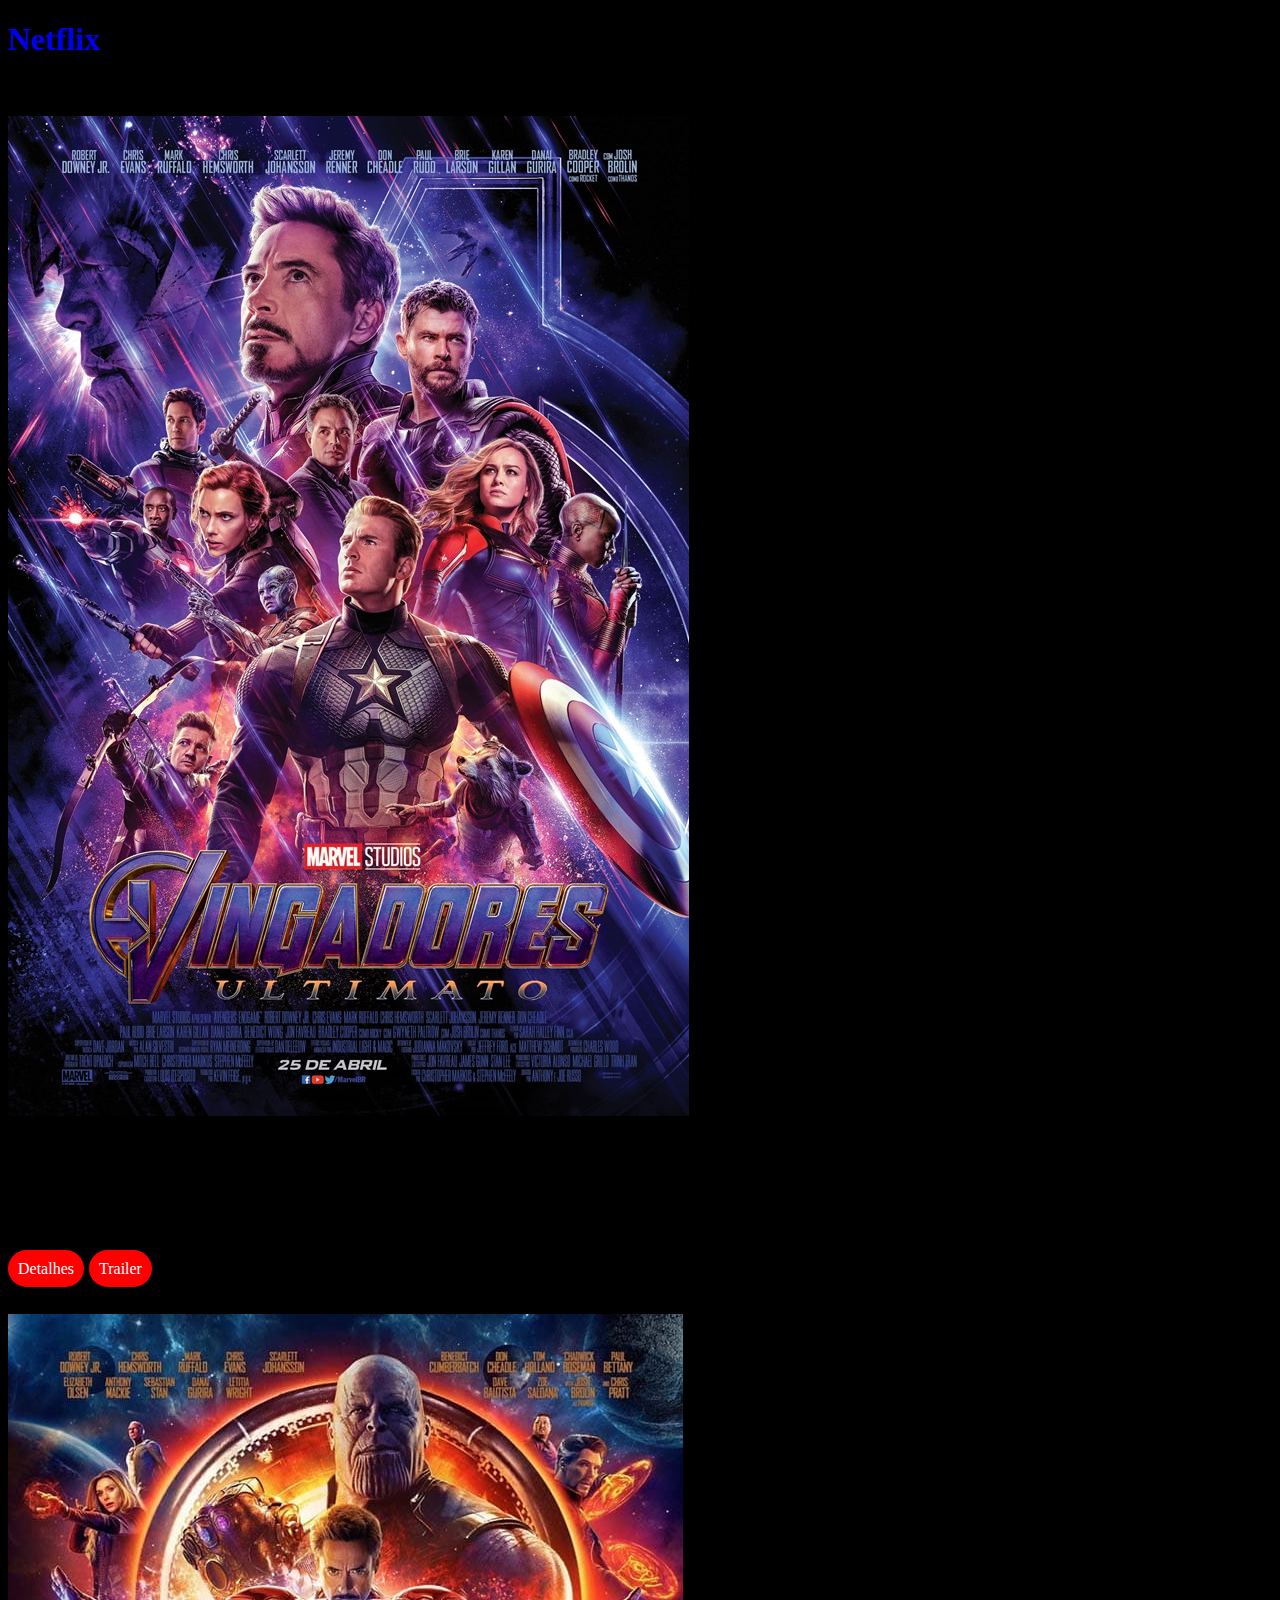
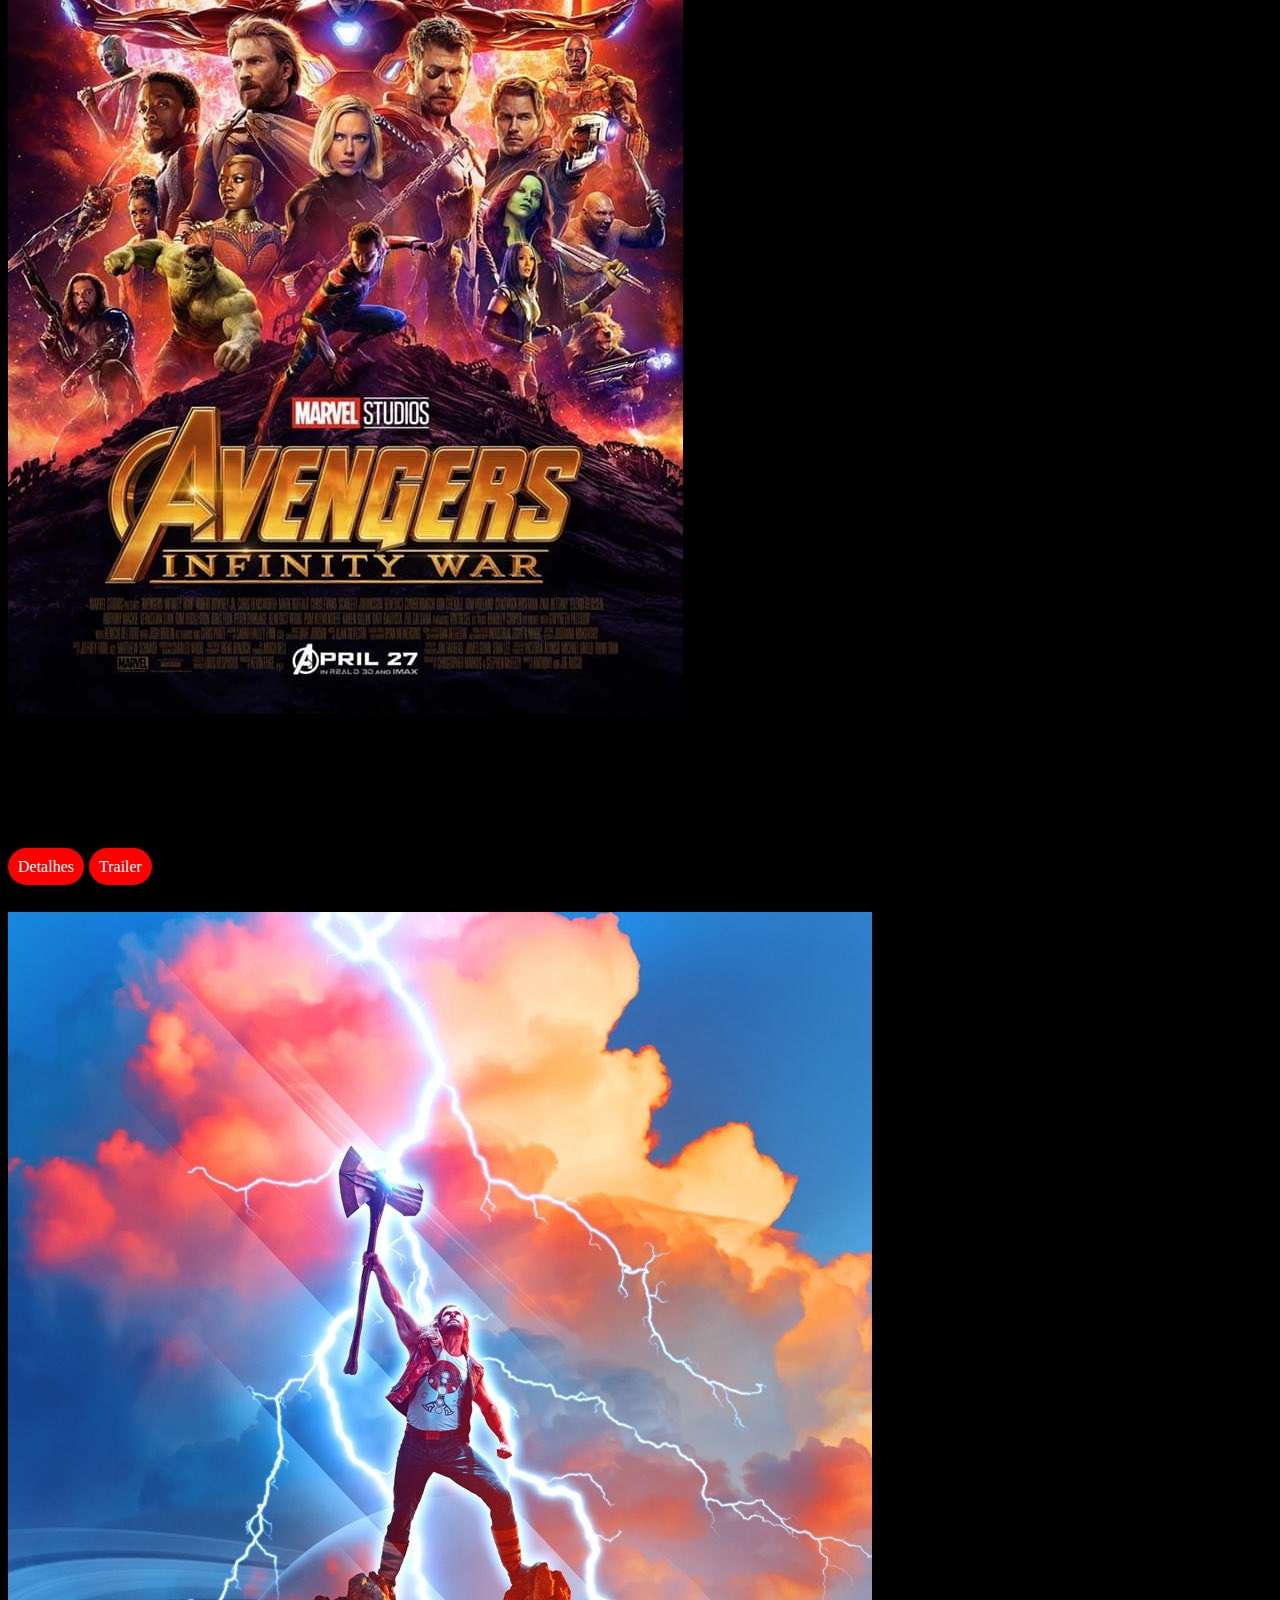
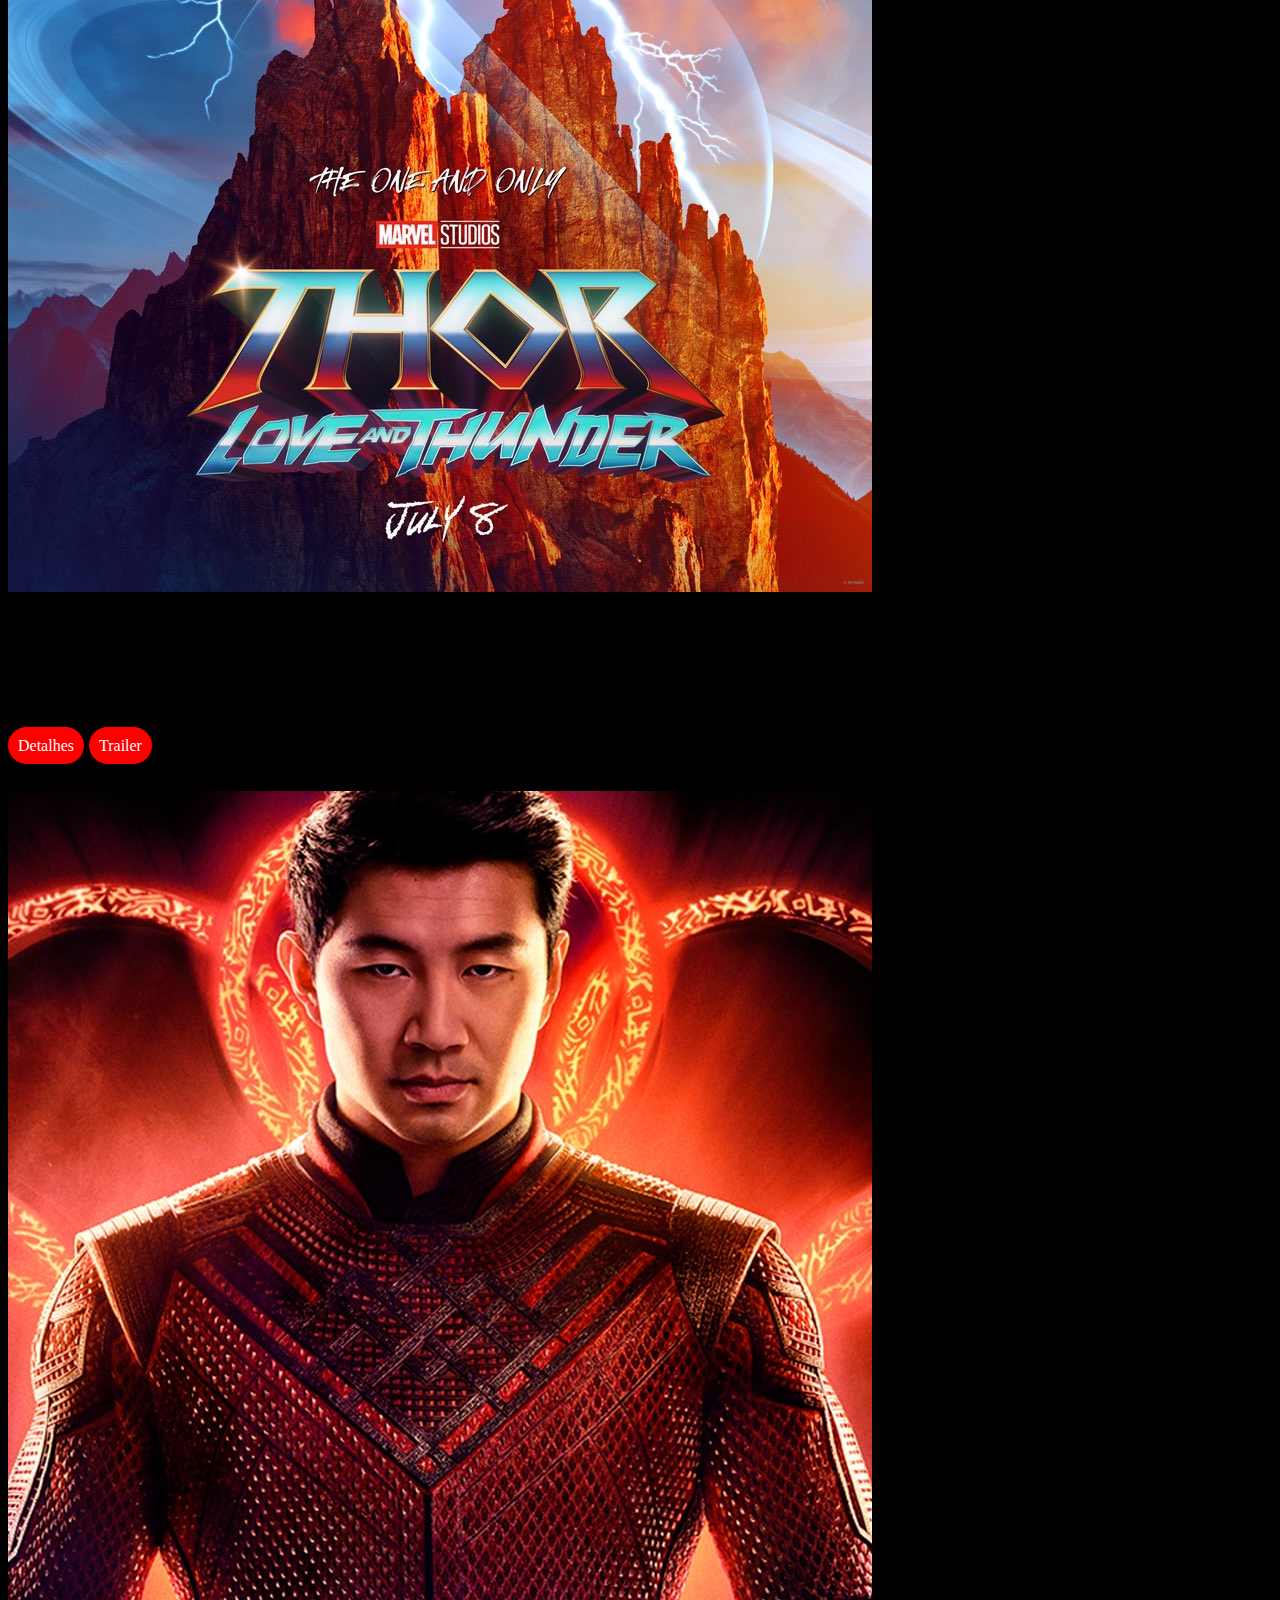
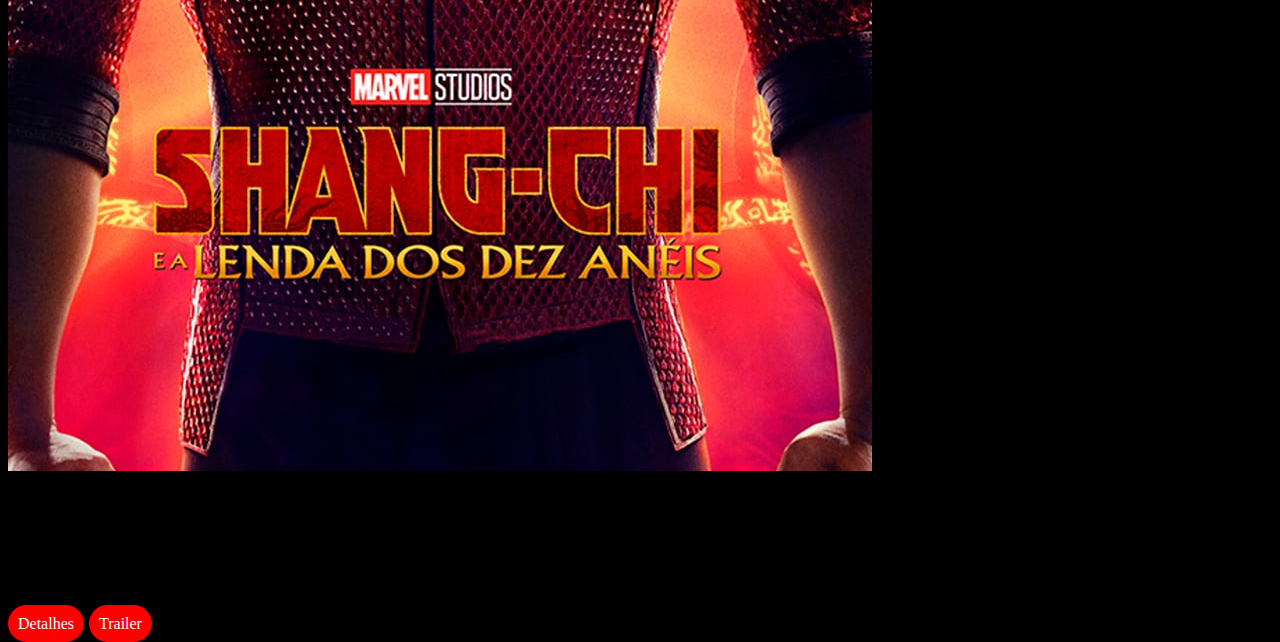
==== index.html @ 50281c13 "Add files via upload" ====
<!DOCTYPE html>
<html lang="pt-br">
  <head>
    <!-- Meta tags Obrigatórias -->
    <meta charset="utf-8">
    <meta name="viewport" content="width=device-width, initial-scale=1, shrink-to-fit=no">

    <!-- Bootstrap CSS -->
    <link rel="stylesheet" href="https://stackpath.bootstrapcdn.com/bootstrap/4.1.3/css/bootstrap.min.css" integrity="sha384-MCw98/SFnGE8fJT3GXwEOngsV7Zt27NXFoaoApmYm81iuXoPkFOJwJ8ERdknLPMO" crossorigin="anonymous">
    <link rel="stylesheet" href="estilos.css">

    <title>Meu Site Netflix!</title>
  </head>
  <body>
    <div class="container-fluid">
        <div class="row" id="menu principal">
            <div class="col">
                <a id="netflix" class="text-primary,text text-danger" href="./index.html"><h1>Netflix</h1>
                </a> <br><br>
            </div>
          
        </div>

        <div class="row" id="menusecundario">
          <div class="col-lg-3 col-md-4 col-sm-12" id="filme 1">
            <div class="card">
              <a href="./ultimato.html"><img class="card-img-top" src="./Imagens/vingadores-Ultimato.jpg" alt="Imagem da capa de vingadores Ultimato"></a>
              <div class="card-body">
                <h5 class="card-title">Vingadores Ultimato</h5> <br>
                <h6 class="card-text">Top 1 no catálogo hoje</h6>
              </div>
              <div class="card-body">
                <a id="Estilo" href="./ultimato.html" class="card-link">Detalhes</a>
                <a id="Estilo" href="https://youtu.be/TcMBFSGVi1c" target="_blank" class="card-link">Trailer</a>
              </div>
            </div><br><br>
          </div>

          <div class="col-lg-3 col-md-4 col-sm-12" id="filme 2">           
            <div class="card">
              <a href="./guerrainfinita.htm"><img class="card-img-top" src="./Imagens/Vingadores-Guerra-Inifinita.jpg" alt="Imagem da capa de vingadores Guerra Infinita"></a>
              <div class="card-body">
                <h5 class="card-title">Vingadores Guerra Infinita</h5> <br>
                <h6 class="card-text">Top 2 no catálogo hoje</h6>
              </div>
              <div class="card-body">
                <a id="Estilo" href="./guerrainfinita.htm" class="card-link">Detalhes</a>
                <a id="Estilo" href="https://youtu.be/QwievZ1Tx-8" target="_blank" class="card-link">Trailer</a>
              </div>
            </div><br><br>
          </div>

          <div class="col-lg-3 col-md-4 col-sm-12" id="filme 3">
            <div class="card">
              <a href="./thor.html"><img class="card-img-top" src="./Imagens/Thor love and Thunder.jpg" alt="Imagem da capa de Thor Love and Thunder"></a>
              <div class="card-body">
                <h5 class="card-title">Thor Love and Thunder</h5> <br>
                <h6 class="card-text">Top 3 no catálogo hoje</h6>
              </div>
              <div class="card-body">
                <a id="Estilo" href="./thor.html" class="card-link">Detalhes</a>
                <a id="Estilo" href="https://youtu.be/Go8nTmfrQd8" target="_blank" class="card-link">Trailer</a>
              </div>
            </div><br><br>
          </div>

              <div class="col-lg-3 col-md-4 col-sm-12" id="filme 4">
            
            <div class="card">
              <a href="./shangshi.html"><img class="card-img-top" src="./Imagens/Shang Shi.jfif" alt="Imagem da capa de Shang Shi"></a>
              <div class="card-body">
                <h5 class="card-title">Shang Shi</h5> <br>
                <h6 class="card-text">Top 4 no catálogo hoje</h6>
              </div>
              <div class="card-body">
                <a id="Estilo" href="./shangshi.html" class="card-link">Detalhes</a>
                <a id="Estilo" href="https://youtu.be/8YjFbMbfXaQ" target="_blank" class="card-link">Trailer</a>
              </div>
            </div>
          </div>

        </div>

    </div>

    <!-- JavaScript (Opcional) -->
    <!-- jQuery primeiro, depois Popper.js, depois Bootstrap JS -->
    <script src="https://code.jquery.com/jquery-3.3.1.slim.min.js" integrity="sha384-q8i/X+965DzO0rT7abK41JStQIAqVgRVzpbzo5smXKp4YfRvH+8abtTE1Pi6jizo" crossorigin="anonymous"></script>
    <script src="https://cdnjs.cloudflare.com/ajax/libs/popper.js/1.14.3/umd/popper.min.js" integrity="sha384-ZMP7rVo3mIykV+2+9J3UJ46jBk0WLaUAdn689aCwoqbBJiSnjAK/l8WvCWPIPm49" crossorigin="anonymous"></script>
    <script src="https://stackpath.bootstrapcdn.com/bootstrap/4.1.3/js/bootstrap.min.js" integrity="sha384-ChfqqxuZUCnJSK3+MXmPNIyE6ZbWh2IMqE241rYiqJxyMiZ6OW/JmZQ5stwEULTy" crossorigin="anonymous"></script>
  </body>
</html>
---- estilos.css ----
body{
    background-color: black;
}

div #Estilo{
    text-decoration: none;  /*Retira a decoração*/
    background-color: rgb(255, 0, 0);
    color:rgb(255, 255, 255);
    padding: 10px;
    border-radius: 50px;
    margin-right: 1px;
    
}
#netflix{
    text-decoration: none;
}
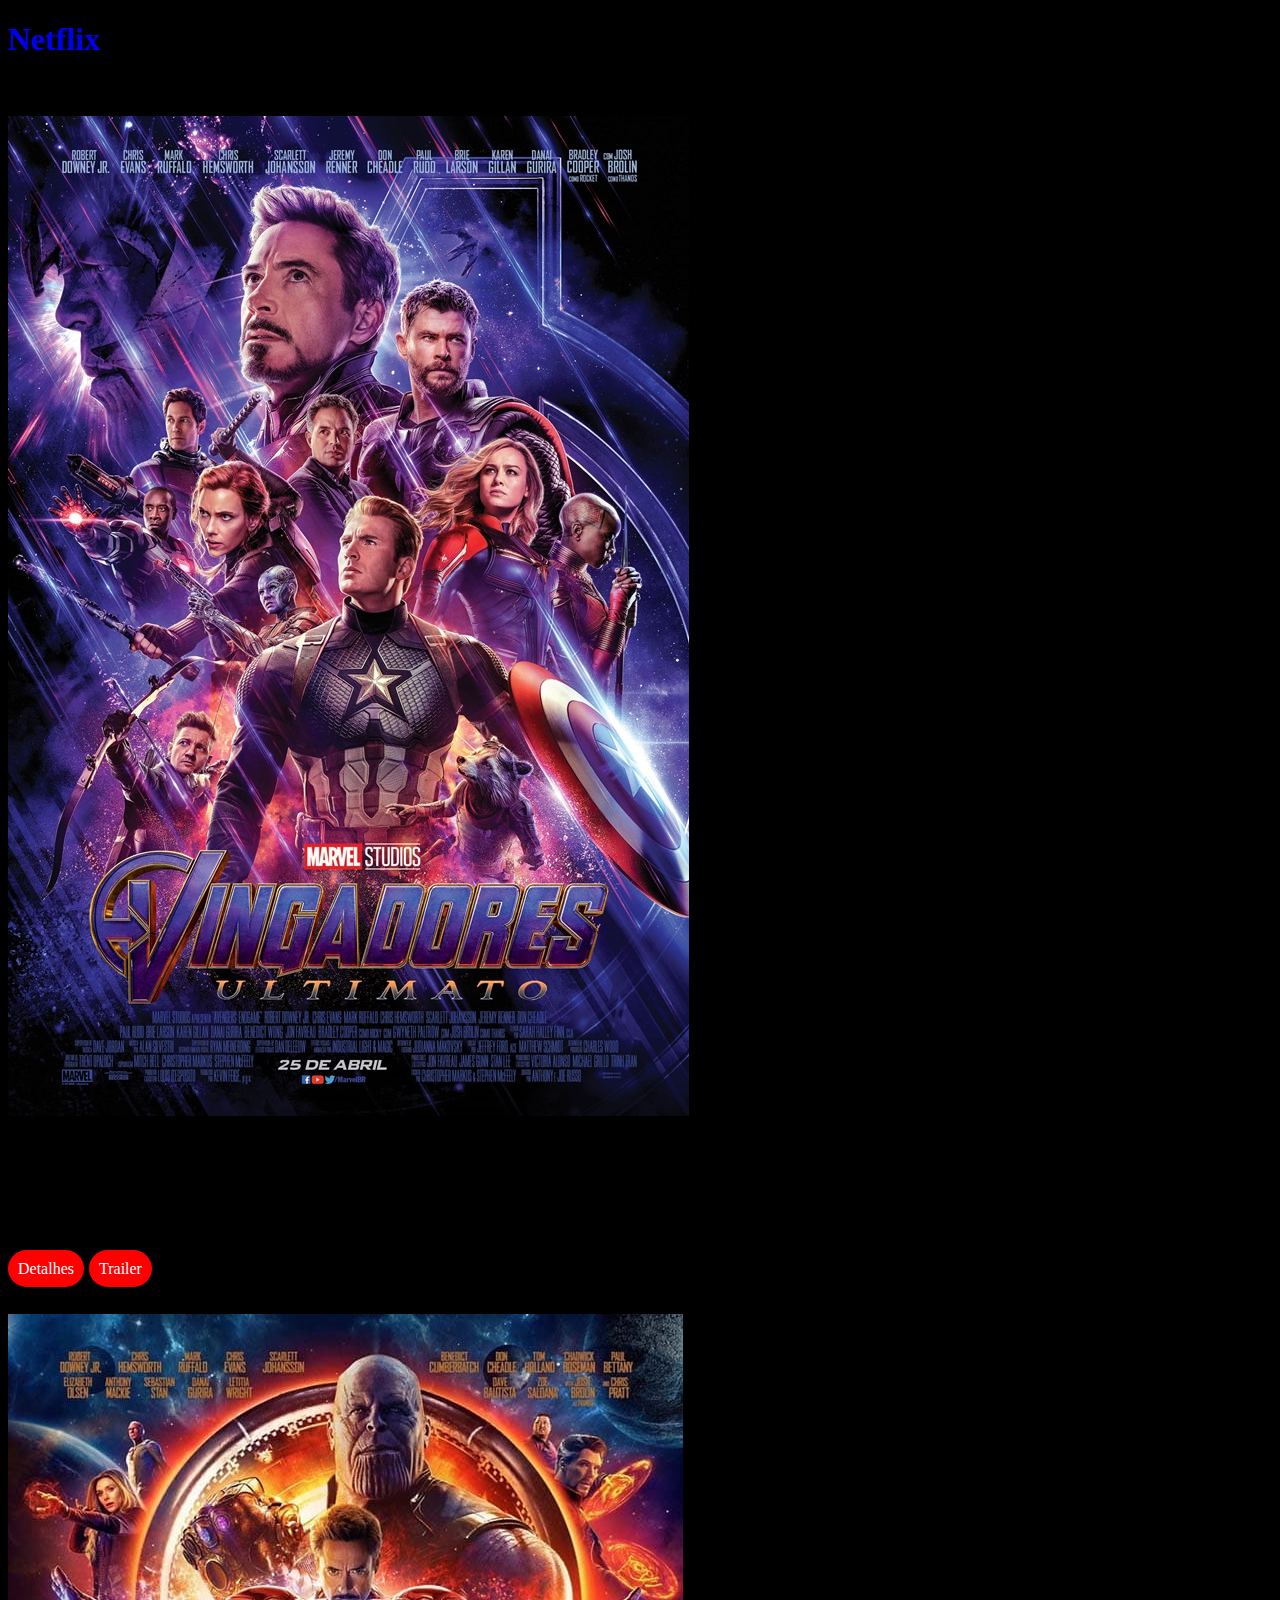
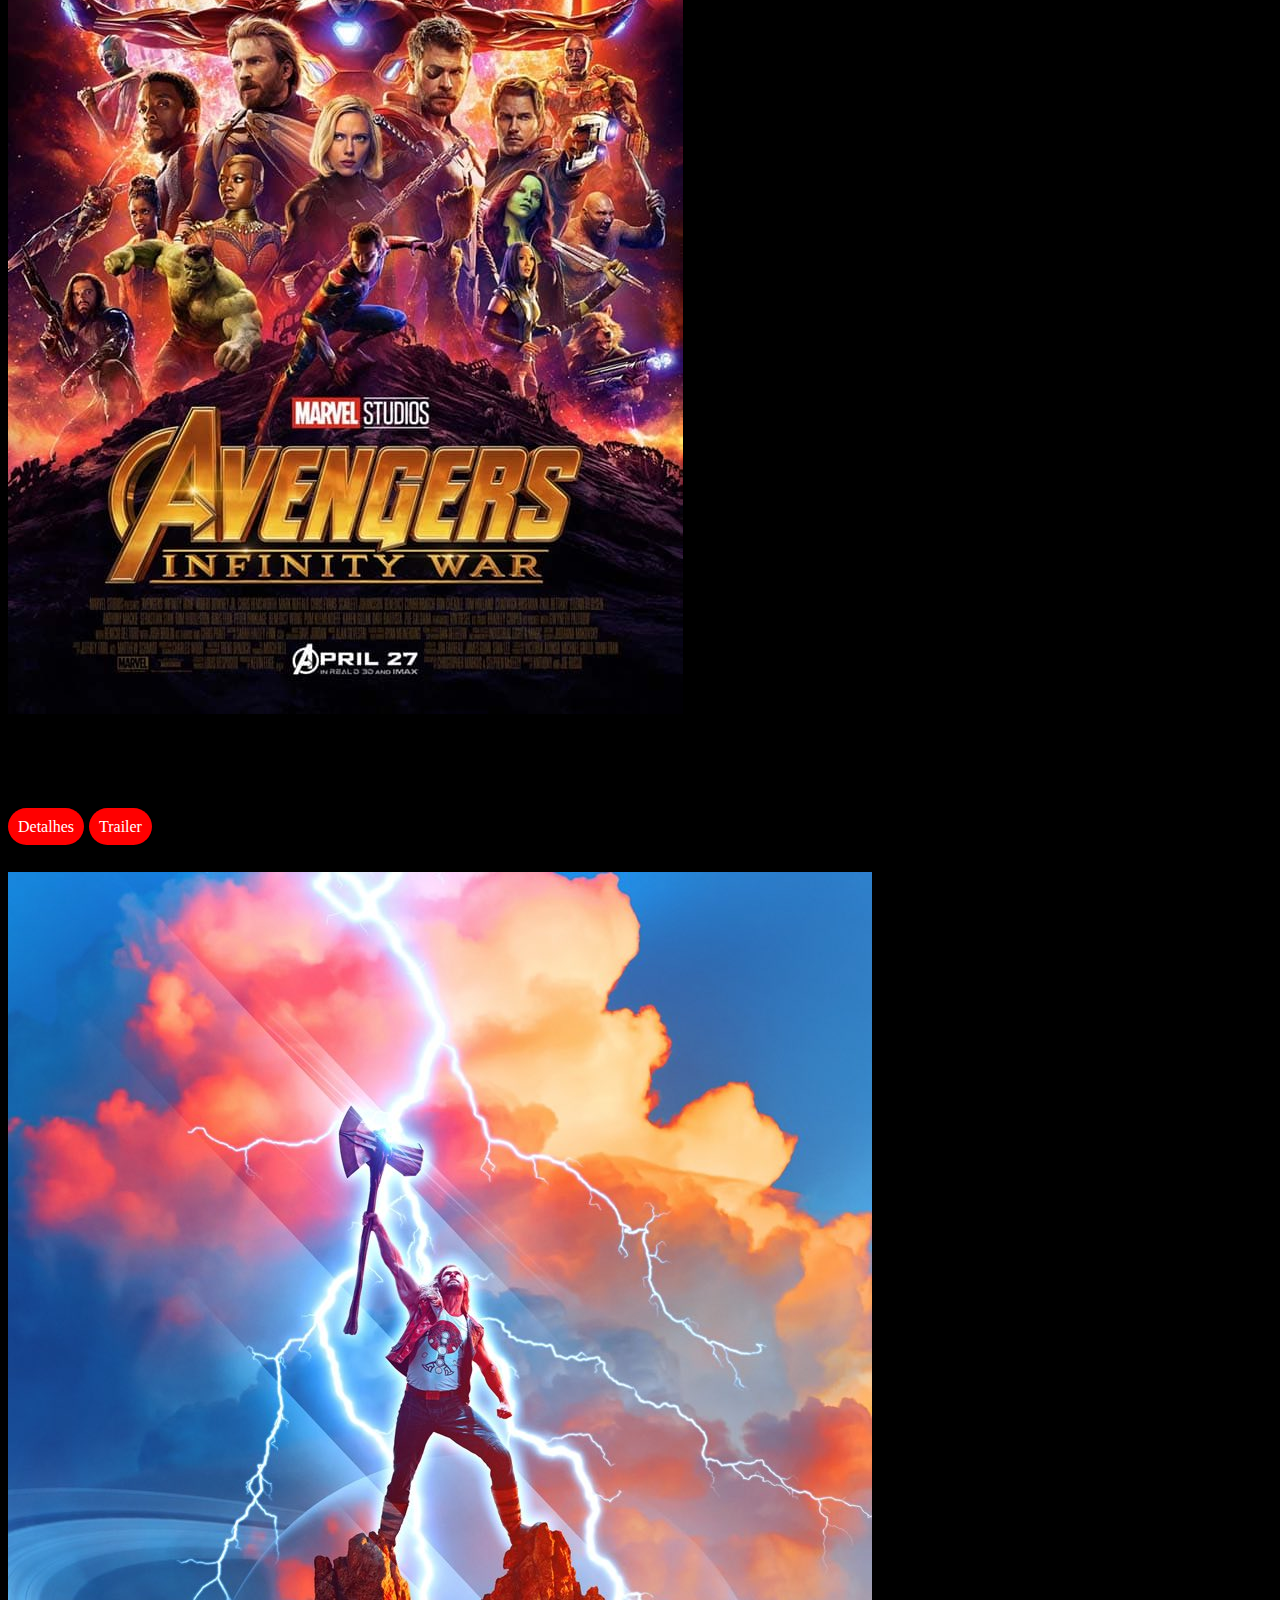
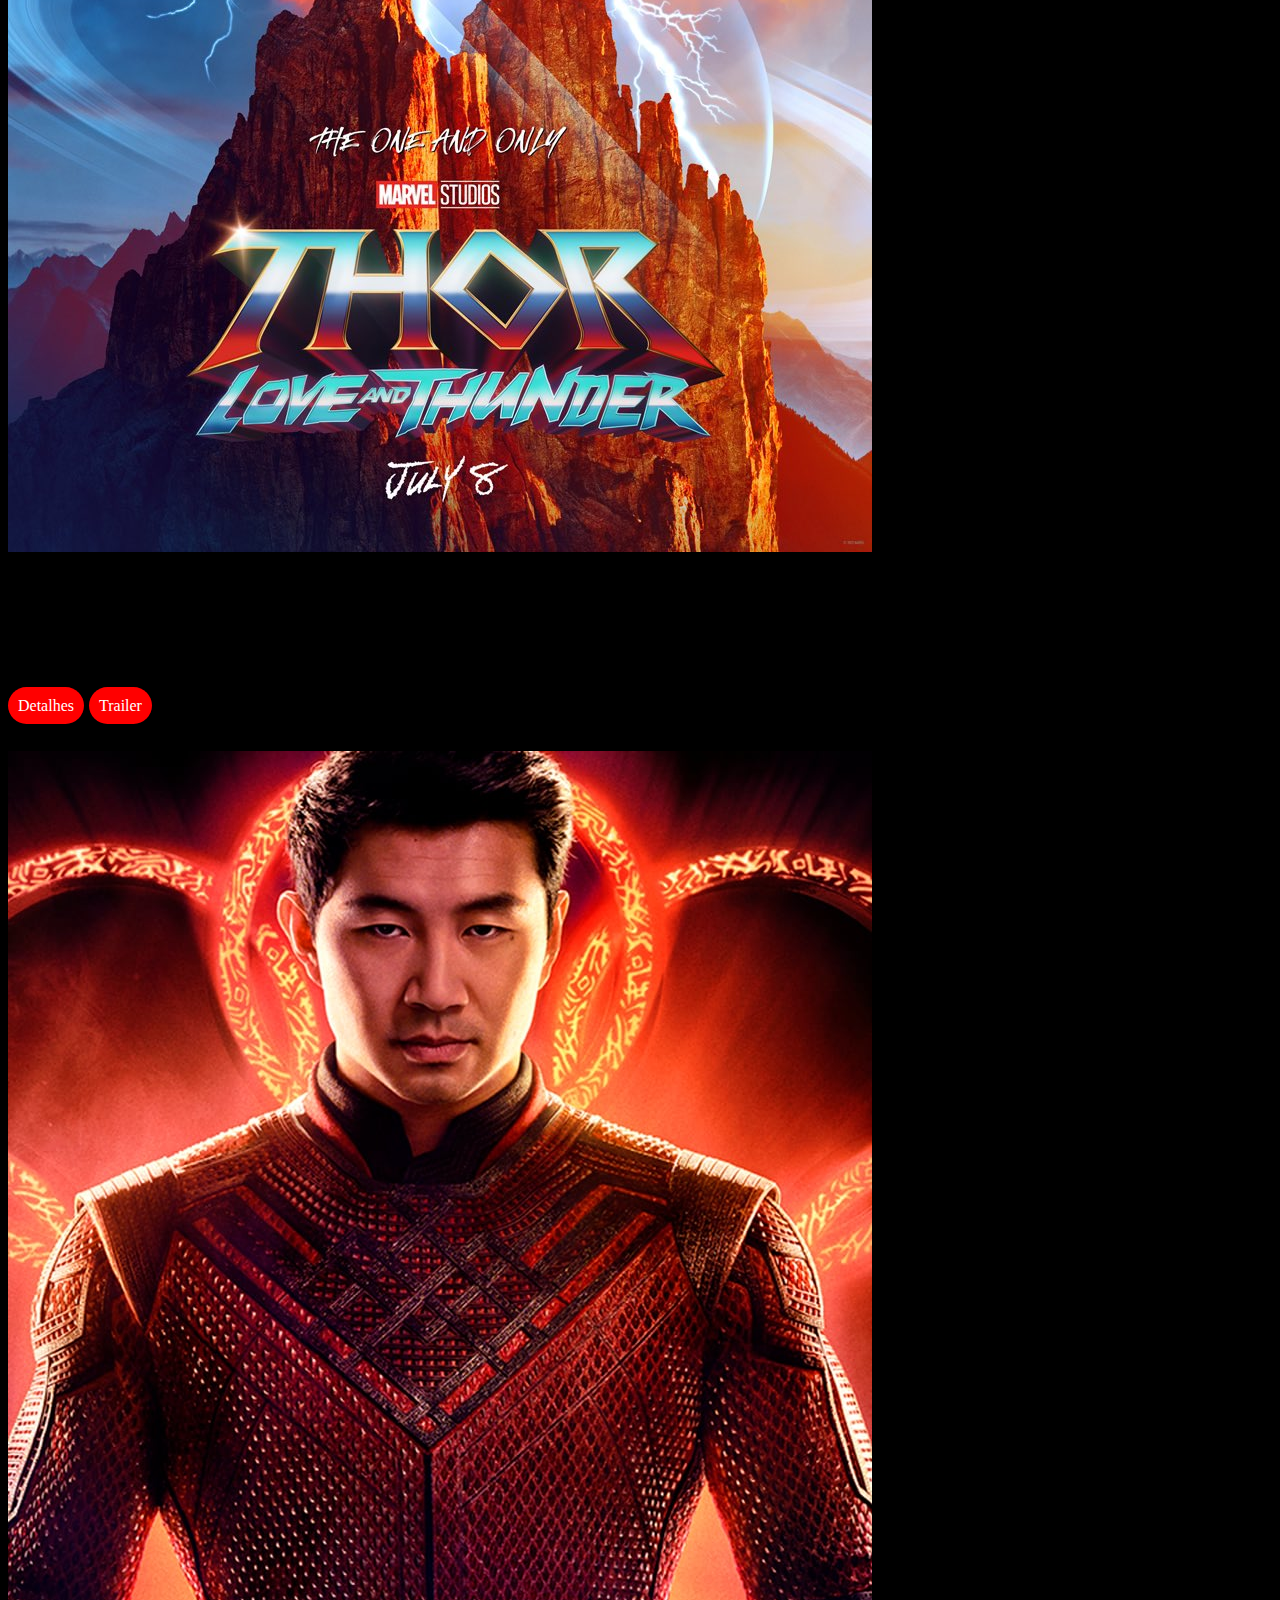
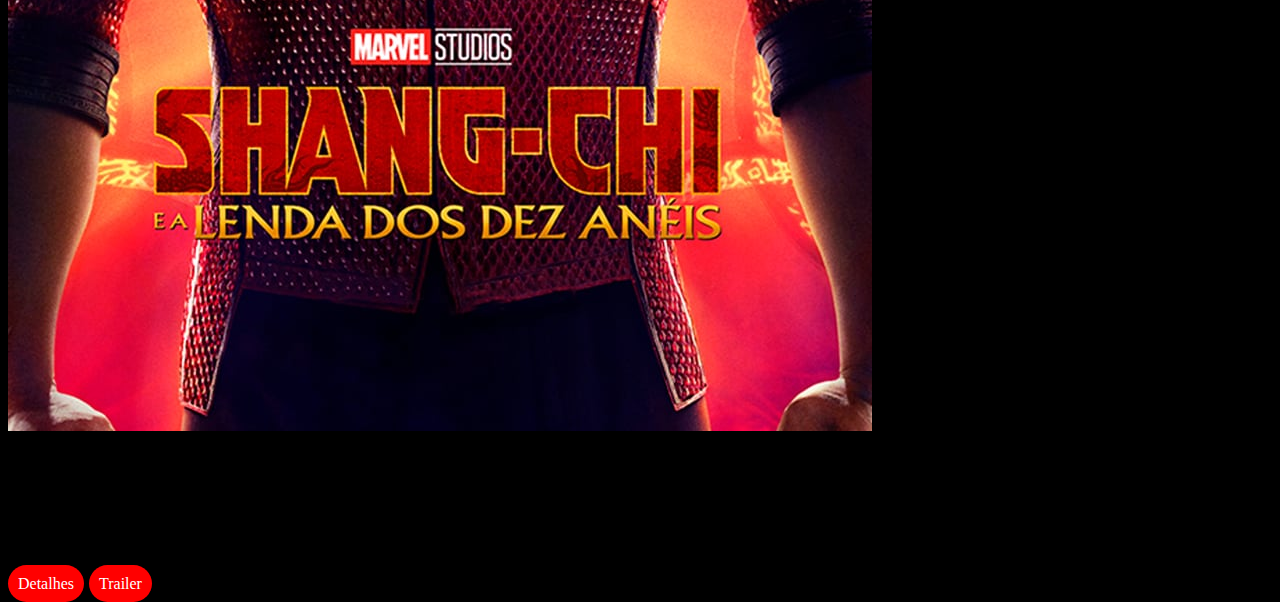
==== commit d173ea1f: "Add files via upload" ====
--- a/index.html
+++ b/index.html
@@ -12,7 +12,7 @@
     <title>Meu Site Netflix!</title>
   </head>
   <body>
-    <div class="container-fluid">
+    <div class="container">
         <div class="row" id="menu principal">
             <div class="col">
                 <a id="netflix" class="text-primary,text text-danger" href="./index.html"><h1>Netflix</h1>
@@ -40,7 +40,7 @@
             <div class="card">
               <a href="./guerrainfinita.htm"><img class="card-img-top" src="./Imagens/Vingadores-Guerra-Inifinita.jpg" alt="Imagem da capa de vingadores Guerra Infinita"></a>
               <div class="card-body">
-                <h5 class="card-title">Vingadores Guerra Infinita</h5> <br>
+                <h5 class="card-title">Vingadores Guerra Infinita</h5>
                 <h6 class="card-text">Top 2 no catálogo hoje</h6>
               </div>
               <div class="card-body">
